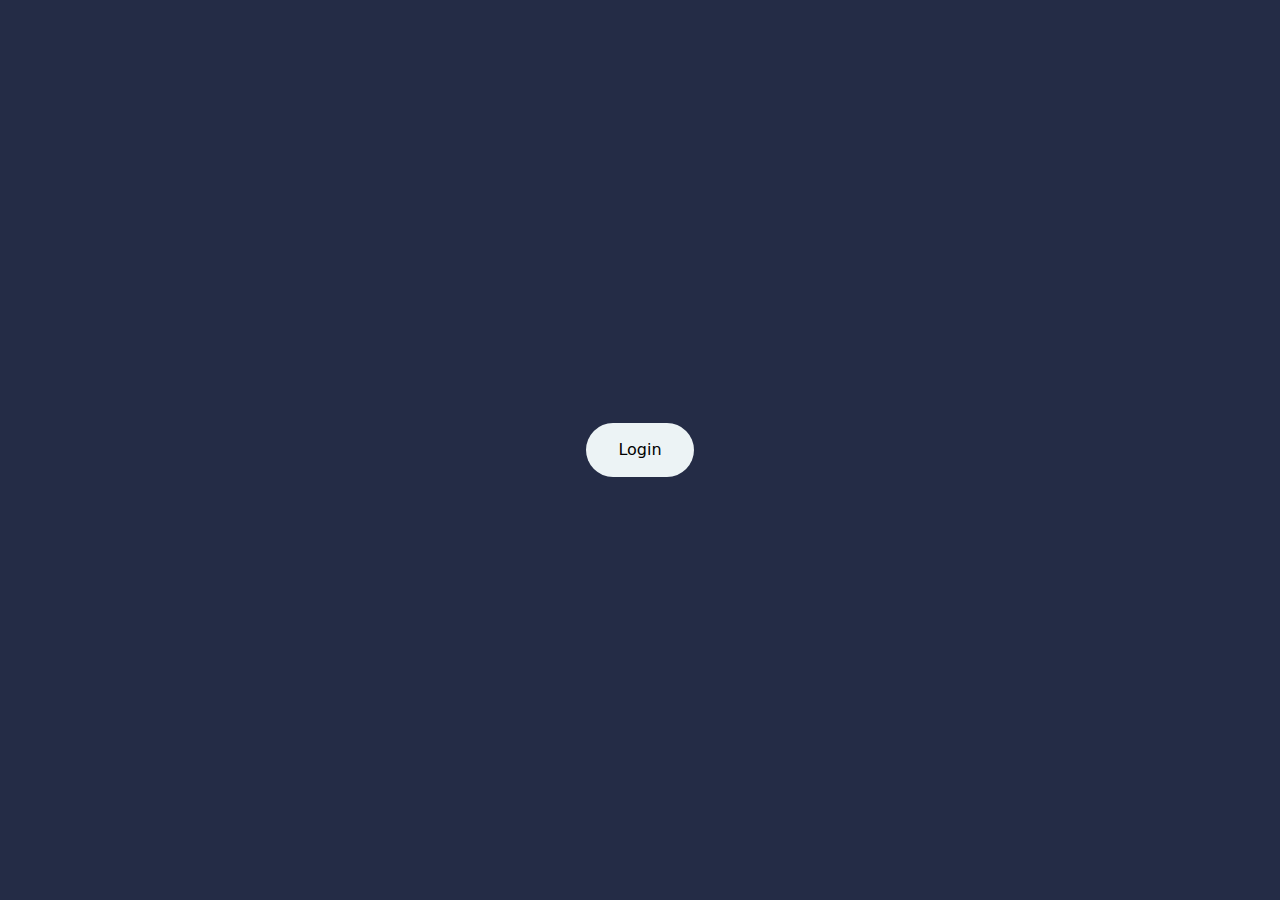
==== 200.html @ 5077fda9 "web init" ====
<!DOCTYPE html>
<html lang="en" class="dark">
	<head>
		<meta charset="utf-8" />
		<link rel="icon" href="/favicon.png" />
		<meta name="viewport" content="width=device-width" />
		
		<link rel="modulepreload" href="/_app/immutable/entry/start.d67a98b9.js">
		<link rel="modulepreload" href="/_app/immutable/chunks/scheduler.82920f87.js">
		<link rel="modulepreload" href="/_app/immutable/chunks/singletons.8c5e3c92.js">
		<link rel="modulepreload" href="/_app/immutable/chunks/index.02505c89.js">
		<link rel="modulepreload" href="/_app/immutable/entry/app.967d8c91.js">
		<link rel="modulepreload" href="/_app/immutable/chunks/index.5b80c364.js">
	</head>
	<body data-sveltekit-preload-data="hover" data-theme="my-custom-theme">
		<div style="display: contents">
			<script>
				{
					__sveltekit_1mp4t91 = {
						base: "",
						env: {}
					};

					const element = document.currentScript.parentElement;

					Promise.all([
						import("/_app/immutable/entry/start.d67a98b9.js"),
						import("/_app/immutable/entry/app.967d8c91.js")
					]).then(([kit, app]) => {
						kit.start(app, element);
					});
				}
			</script>
		</div>
	</body>
</html>
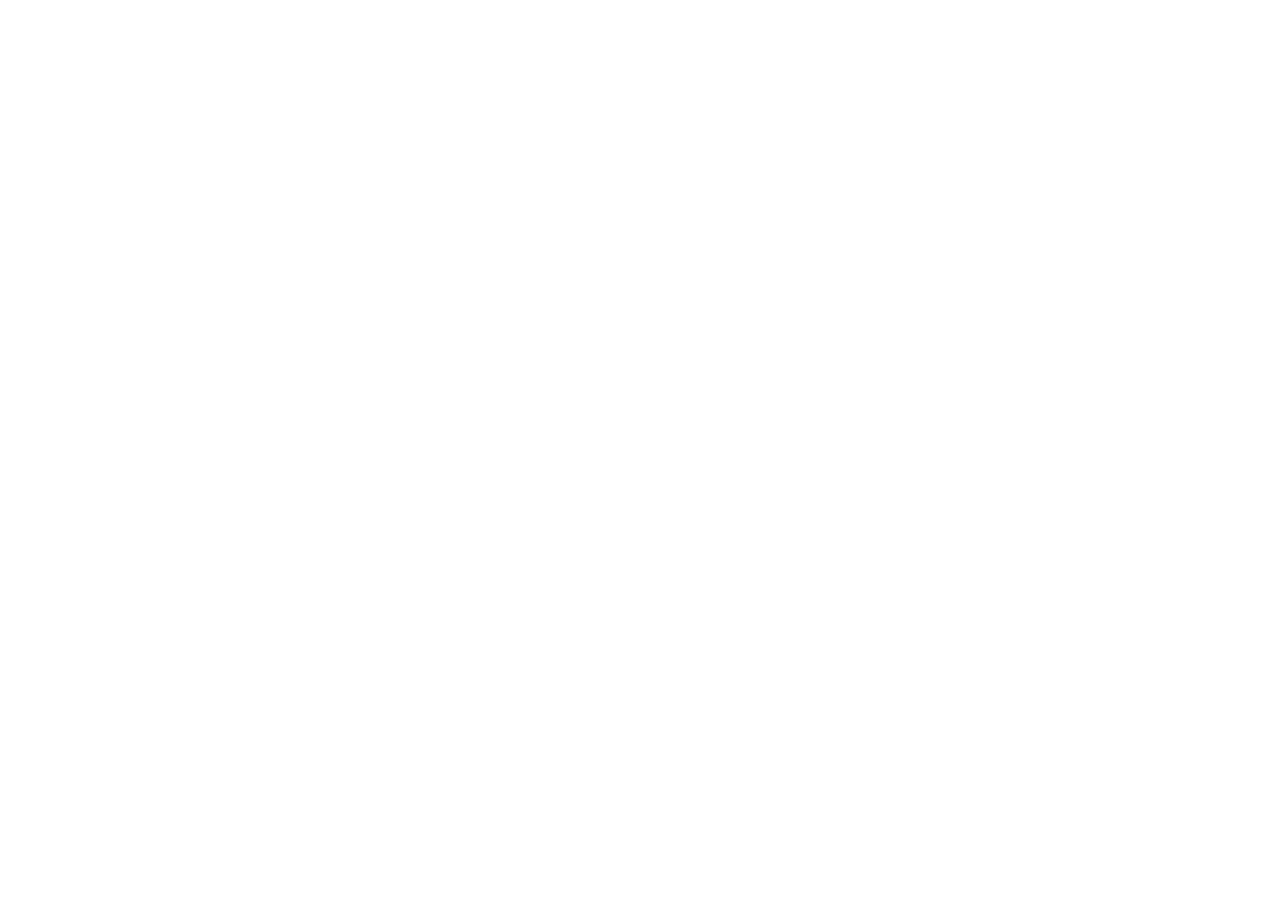
==== commit 79c56754: "path prefix for gh pages" ====
--- a/200.html
+++ b/200.html
@@ -2,30 +2,31 @@
 <html lang="en" class="dark">
 	<head>
 		<meta charset="utf-8" />
-		<link rel="icon" href="/favicon.png" />
+		<link rel="icon" href="/sveltekit-github-pages/favicon.png" />
 		<meta name="viewport" content="width=device-width" />
 		
-		<link rel="modulepreload" href="/_app/immutable/entry/start.d67a98b9.js">
-		<link rel="modulepreload" href="/_app/immutable/chunks/scheduler.82920f87.js">
-		<link rel="modulepreload" href="/_app/immutable/chunks/singletons.8c5e3c92.js">
-		<link rel="modulepreload" href="/_app/immutable/chunks/index.02505c89.js">
-		<link rel="modulepreload" href="/_app/immutable/entry/app.967d8c91.js">
-		<link rel="modulepreload" href="/_app/immutable/chunks/index.5b80c364.js">
+		<link rel="modulepreload" href="/sveltekit-github-pages/_app/immutable/entry/start.48629ed3.js">
+		<link rel="modulepreload" href="/sveltekit-github-pages/_app/immutable/chunks/scheduler.82920f87.js">
+		<link rel="modulepreload" href="/sveltekit-github-pages/_app/immutable/chunks/singletons.1ffdae27.js">
+		<link rel="modulepreload" href="/sveltekit-github-pages/_app/immutable/chunks/index.02505c89.js">
+		<link rel="modulepreload" href="/sveltekit-github-pages/_app/immutable/entry/app.95fa9d31.js">
+		<link rel="modulepreload" href="/sveltekit-github-pages/_app/immutable/chunks/index.5b80c364.js">
 	</head>
 	<body data-sveltekit-preload-data="hover" data-theme="my-custom-theme">
 		<div style="display: contents">
 			<script>
 				{
-					__sveltekit_1mp4t91 = {
-						base: "",
+					__sveltekit_1fv0zlf = {
+						assets: "/sveltekit-github-pages",
+						base: "/sveltekit-github-pages",
 						env: {}
 					};
 
 					const element = document.currentScript.parentElement;
 
 					Promise.all([
-						import("/_app/immutable/entry/start.d67a98b9.js"),
-						import("/_app/immutable/entry/app.967d8c91.js")
+						import("/sveltekit-github-pages/_app/immutable/entry/start.48629ed3.js"),
+						import("/sveltekit-github-pages/_app/immutable/entry/app.95fa9d31.js")
 					]).then(([kit, app]) => {
 						kit.start(app, element);
 					});
